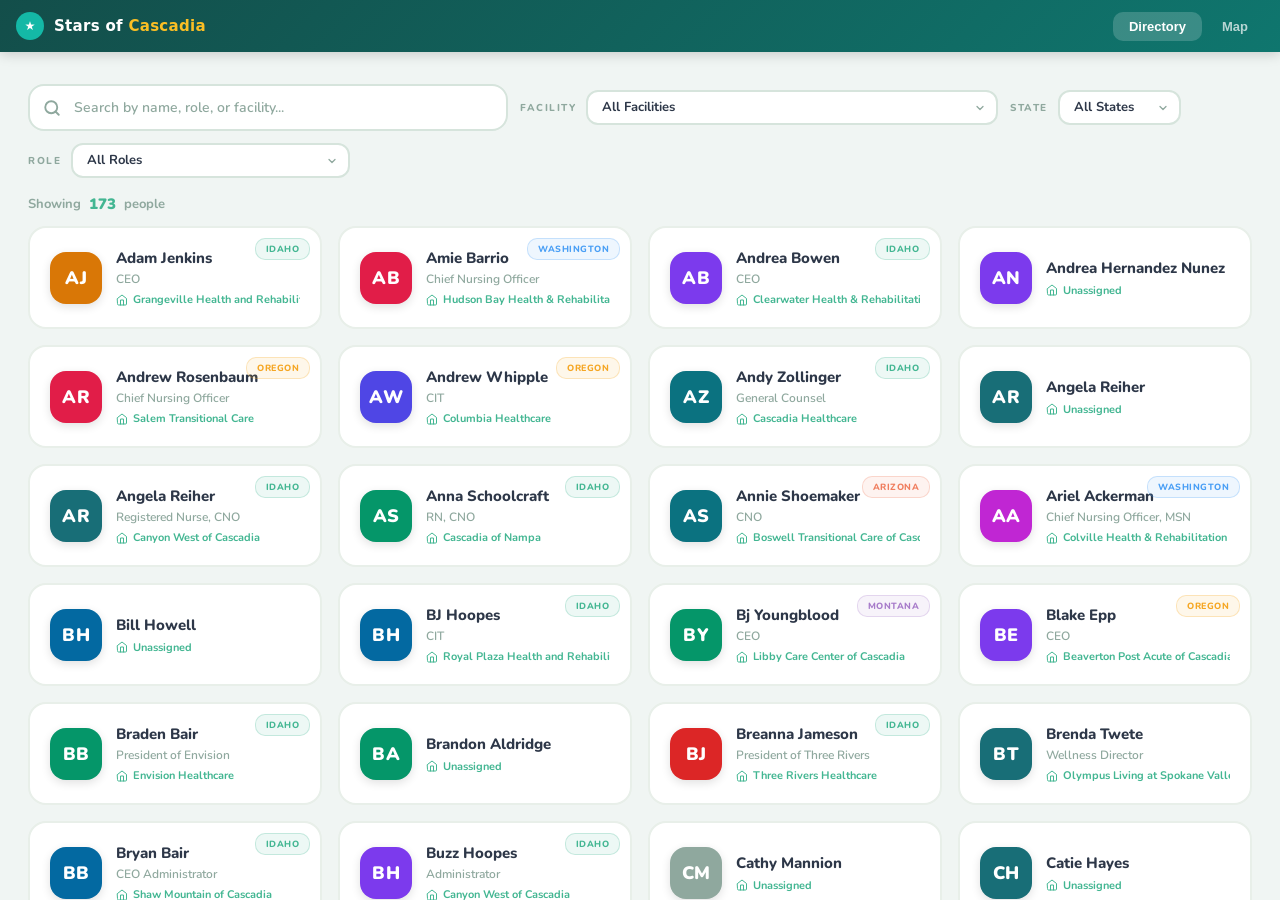
==== index.html @ 4412bbdd "Fix: geocoded coordinates for all 87 facilities + profile click navigation" ====
<!DOCTYPE html>
<html lang="en">
<head>
<meta charset="UTF-8"/>
<meta name="viewport" content="width=device-width, initial-scale=1.0"/>
<title>The Stars of Cascadia</title>
<link rel="icon" type="image/svg+xml" href="/vite.svg"/>
<style>
*{margin:0;padding:0;box-sizing:border-box}
html,body{height:100%;overflow:hidden;font-family:system-ui,-apple-system,sans-serif}
.shell-nav{
  background:linear-gradient(135deg,#134e4a,#0f766e);
  display:flex;align-items:center;height:52px;padding:0 16px;
  position:fixed;top:0;left:0;right:0;z-index:9999;
  box-shadow:0 2px 12px rgba(0,0,0,0.18);
}
.shell-brand{display:flex;align-items:center;gap:10px;margin-right:auto;cursor:pointer}
.shell-brand svg{width:28px;height:28px}
.shell-brand .brand-text{font-weight:900;font-size:15px;color:white;letter-spacing:0.3px}
.shell-brand .brand-text span{color:#fbbf24}
.shell-tabs{display:flex;gap:4px;align-items:center}
.shell-tab{
  padding:7px 16px;border-radius:10px;font-size:13px;font-weight:700;
  color:rgba(255,255,255,0.7);cursor:pointer;transition:all 0.2s;
  border:none;background:none;outline:none;
}
.shell-tab:hover{background:rgba(255,255,255,0.1);color:white}
.shell-tab.active{background:rgba(255,255,255,0.18);color:white}
.shell-tab-icon{display:none}
@media(max-width:480px){
  .shell-tab .tab-label{display:none}
  .shell-tab-icon{display:inline}
  .shell-tab{padding:8px 12px;font-size:16px}
}
.frame-container{
  position:fixed;top:52px;left:0;right:0;bottom:0;
}
.frame-container iframe{
  width:100%;height:100%;border:none;
  position:absolute;top:0;left:0;
  transition:opacity 0.15s ease;
}
.frame-container iframe.hidden{
  opacity:0;pointer-events:none;z-index:0;
}
.frame-container iframe.visible{
  opacity:1;pointer-events:auto;z-index:1;
}
</style>
</head>
<body>
<nav class="shell-nav">
  <div class="shell-brand" onclick="switchTab('directory')">
    <svg viewBox="0 0 32 32" fill="none"><circle cx="16" cy="16" r="16" fill="#14b8a6"/><text x="16" y="21" text-anchor="middle" fill="white" font-size="14" font-weight="bold" font-family="system-ui">&#9733;</text></svg>
    <div class="brand-text">Stars of <span>Cascadia</span></div>
  </div>
  <div class="shell-tabs">
    <button class="shell-tab active" data-tab="directory" onclick="switchTab('directory')">
      <span class="shell-tab-icon">&#128101;</span>
      <span class="tab-label">Directory</span>
    </button>
    <button class="shell-tab" data-tab="map" onclick="switchTab('map')">
      <span class="shell-tab-icon">&#128506;</span>
      <span class="tab-label">Map</span>
    </button>
  </div>
</nav>
<div class="frame-container">
  <iframe id="frame-directory" class="visible" src="/app.html"></iframe>
  <iframe id="frame-map" class="hidden" src="about:blank" data-src="/map.html"></iframe>
  <iframe id="frame-profile" class="hidden" src="about:blank"></iframe>
</div>
<script>
var currentTab = 'directory';
var mapLoaded = false;

function switchTab(tab, opts) {
  opts = opts || {};
  currentTab = tab;

  // Update tab buttons
  document.querySelectorAll('.shell-tab').forEach(function(btn){
    btn.classList.toggle('active', btn.getAttribute('data-tab') === tab);
  });

  // Handle frame visibility
  ['directory','map','profile'].forEach(function(t){
    var frame = document.getElementById('frame-' + t);
    if(t === tab){
      frame.classList.remove('hidden');
      frame.classList.add('visible');
    } else {
      frame.classList.add('hidden');
      frame.classList.remove('visible');
    }
  });

  // Lazy-load map on first visit
  if(tab === 'map' && !mapLoaded){
    var mapFrame = document.getElementById('frame-map');
    mapFrame.src = mapFrame.getAttribute('data-src');
    mapLoaded = true;
  }

  // Load profile if switching to profile tab
  if(tab === 'profile' && opts.profileId){
    var profileFrame = document.getElementById('frame-profile');
    if(profileFrame.src === 'about:blank' || !profileFrame.contentWindow){
      profileFrame.src = '/profile.html?id=' + opts.profileId;
    } else {
      profileFrame.contentWindow.postMessage({type:'loadProfile', id: opts.profileId}, '*');
    }
  }
}

// Listen for messages from child frames
window.addEventListener('message', function(e){
  if(!e.data || !e.data.type) return;

  if(e.data.type === 'openProfile' && e.data.id){
    // Load profile frame and switch to it
    var profileFrame = document.getElementById('frame-profile');
    profileFrame.src = '/profile.html?id=' + e.data.id;
    switchTab('profile', {profileId: e.data.id});
  }

  if(e.data.type === 'backToMap'){
    switchTab('map');
  }

  if(e.data.type === 'backToDirectory'){
    switchTab('directory');
  }
});
</script>
</body>
</html>
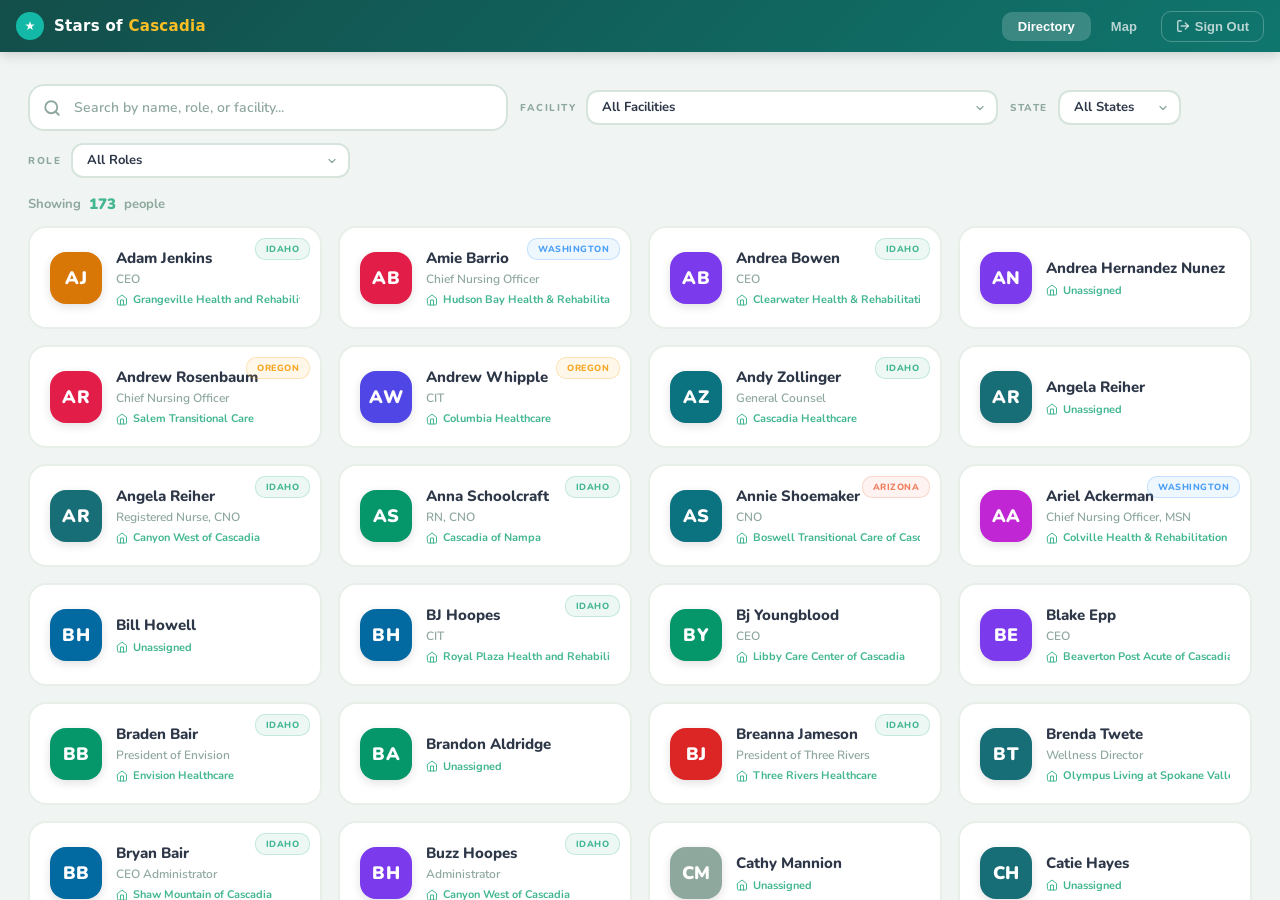
==== commit 91d12bde: "fix: make Sign Out button always visible (no auth keys to detect)" ====
--- a/index.html
+++ b/index.html
@@ -4,7 +4,7 @@
 <meta charset="UTF-8"/>
 <meta name="viewport" content="width=device-width, initial-scale=1.0"/>
 <title>The Stars of Cascadia</title>
-<link rel="icon" type="image/svg+xml" href="/vite.svg"/>
+<link rel="icon" type="image/svg+xml" href="vite.svg"/>
 <style>
 *{margin:0;padding:0;box-sizing:border-box}
 html,body{height:100%;overflow:hidden;font-family:system-ui,-apple-system,sans-serif}
@@ -27,10 +27,19 @@
 .shell-tab:hover{background:rgba(255,255,255,0.1);color:white}
 .shell-tab.active{background:rgba(255,255,255,0.18);color:white}
 .shell-tab-icon{display:none}
+.logout-btn{
+  padding:7px 14px;border-radius:10px;font-size:13px;font-weight:700;
+  color:rgba(255,255,255,0.7);cursor:pointer;transition:all 0.2s;
+  border:1px solid rgba(255,255,255,0.25);background:none;outline:none;
+  margin-left:8px;display:inline-flex;align-items:center;gap:5px;
+}
+.logout-btn:hover{background:rgba(255,255,255,0.15);color:white;border-color:rgba(255,255,255,0.5)}
 @media(max-width:480px){
   .shell-tab .tab-label{display:none}
   .shell-tab-icon{display:inline}
   .shell-tab{padding:8px 12px;font-size:16px}
+  .logout-btn{padding:8px 10px;font-size:12px;margin-left:4px}
+  .logout-btn .logout-label{display:none}
 }
 .frame-container{
   position:fixed;top:52px;left:0;right:0;bottom:0;
@@ -64,15 +73,70 @@
       <span class="tab-label">Map</span>
     </button>
   </div>
+  <button class="logout-btn" id="logoutBtn" onclick="doLogout()">
+    <svg width="14" height="14" viewBox="0 0 24 24" fill="none" stroke="currentColor" stroke-width="2.5" stroke-linecap="round" stroke-linejoin="round"><path d="M9 21H5a2 2 0 01-2-2V5a2 2 0 012-2h4"/><polyline points="16 17 21 12 16 7"/><line x1="21" y1="12" x2="9" y2="12"/></svg>
+    <span class="logout-label">Sign Out</span>
+  </button>
 </nav>
 <div class="frame-container">
-  <iframe id="frame-directory" class="visible" src="/app.html"></iframe>
-  <iframe id="frame-map" class="hidden" src="about:blank" data-src="/map.html"></iframe>
+  <iframe id="frame-directory" class="visible" src="app.html"></iframe>
+  <iframe id="frame-map" class="hidden" src="about:blank" data-src="map.html"></iframe>
   <iframe id="frame-profile" class="hidden" src="about:blank"></iframe>
 </div>
 <script>
 var currentTab = 'directory';
 var mapLoaded = false;
+
+// Check for admin/login session and show logout button
+function checkSession(){
+  var hasSession = false;
+  try {
+    // Check all possible session keys
+    var keys = ['cf_session','cf_user','cf_admin','cf_token','cascadia_session','stars_session','stars_user'];
+    for(var i=0;i<keys.length;i++){
+      if(localStorage.getItem(keys[i])){hasSession=true;break;}
+    }
+    // Also check if sessionStorage has anything
+    if(!hasSession){
+      for(var i=0;i<keys.length;i++){
+        if(sessionStorage.getItem(keys[i])){hasSession=true;break;}
+      }
+    }
+    // Check for any key containing 'admin','session','user','token','auth'
+    if(!hasSession){
+      for(var j=0;j<localStorage.length;j++){
+        var k=localStorage.key(j).toLowerCase();
+        if(k.indexOf('admin')>-1||k.indexOf('session')>-1||k.indexOf('user')>-1||k.indexOf('token')>-1||k.indexOf('auth')>-1||k.indexOf('login')>-1){
+          hasSession=true;break;
+        }
+      }
+    }
+  }catch(e){}
+  var btn=document.getElementById('logoutBtn');
+  if(hasSession) btn.classList.add('visible');
+  else btn.classList.remove('visible');
+}
+
+function doLogout(){
+  try{
+    localStorage.clear();
+    sessionStorage.clear();
+  }catch(e){}
+  // Clear cookies
+  document.cookie.split(';').forEach(function(c){
+    document.cookie=c.replace(/^ +/,'').replace(/=.*/,'=;expires='+new Date().toUTCString()+';path=/');
+  });
+  window.location.href=window.location.origin+window.location.pathname;
+}
+
+// Run session check on load and periodically
+checkSession();
+setInterval(checkSession,3000);
+
+// Also listen for storage events from child iframes
+window.addEventListener('message',function(e){
+  if(e.data&&e.data.type==='sessionChanged') checkSession();
+});
 
 function switchTab(tab, opts) {
   opts = opts || {};
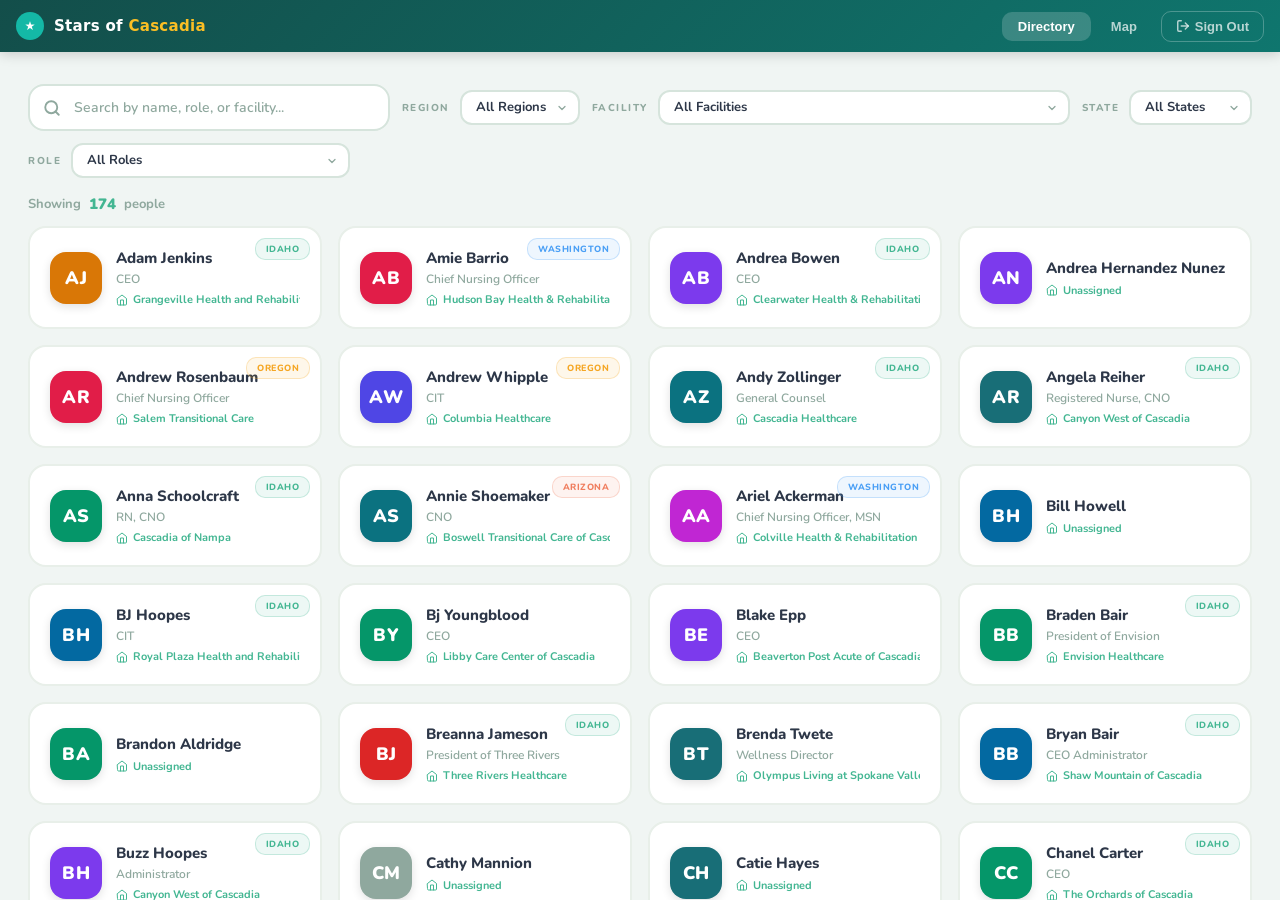
==== commit 1b26fc71: "Add 5 Peaks region filter (19 WA SNFs) + JockiBox facility (Will, Erik, Michael)" ====
--- a/index.html
+++ b/index.html
@@ -81,41 +81,13 @@
 <div class="frame-container">
   <iframe id="frame-directory" class="visible" src="app.html"></iframe>
   <iframe id="frame-map" class="hidden" src="about:blank" data-src="map.html"></iframe>
-  <iframe id="frame-profile" class="hidden" src="about:blank"></iframe>
+
 </div>
 <script>
 var currentTab = 'directory';
 var mapLoaded = false;
 
-// Check for admin/login session and show logout button
-function checkSession(){
-  var hasSession = false;
-  try {
-    // Check all possible session keys
-    var keys = ['cf_session','cf_user','cf_admin','cf_token','cascadia_session','stars_session','stars_user'];
-    for(var i=0;i<keys.length;i++){
-      if(localStorage.getItem(keys[i])){hasSession=true;break;}
-    }
-    // Also check if sessionStorage has anything
-    if(!hasSession){
-      for(var i=0;i<keys.length;i++){
-        if(sessionStorage.getItem(keys[i])){hasSession=true;break;}
-      }
-    }
-    // Check for any key containing 'admin','session','user','token','auth'
-    if(!hasSession){
-      for(var j=0;j<localStorage.length;j++){
-        var k=localStorage.key(j).toLowerCase();
-        if(k.indexOf('admin')>-1||k.indexOf('session')>-1||k.indexOf('user')>-1||k.indexOf('token')>-1||k.indexOf('auth')>-1||k.indexOf('login')>-1){
-          hasSession=true;break;
-        }
-      }
-    }
-  }catch(e){}
-  var btn=document.getElementById('logoutBtn');
-  if(hasSession) btn.classList.add('visible');
-  else btn.classList.remove('visible');
-}
+// Sign Out button is always visible (no auth system)
 
 function doLogout(){
   try{
@@ -126,17 +98,10 @@
   document.cookie.split(';').forEach(function(c){
     document.cookie=c.replace(/^ +/,'').replace(/=.*/,'=;expires='+new Date().toUTCString()+';path=/');
   });
-  window.location.href=window.location.origin+window.location.pathname;
+  window.location.href=window.location.origin+'/onboard?mode=signin';
 }
 
-// Run session check on load and periodically
-checkSession();
-setInterval(checkSession,3000);
-
-// Also listen for storage events from child iframes
-window.addEventListener('message',function(e){
-  if(e.data&&e.data.type==='sessionChanged') checkSession();
-});
+// No session check needed -- Sign Out always visible
 
 function switchTab(tab, opts) {
   opts = opts || {};
@@ -148,14 +113,16 @@
   });
 
   // Handle frame visibility
-  ['directory','map','profile'].forEach(function(t){
+  ['directory','map'].forEach(function(t){
     var frame = document.getElementById('frame-' + t);
-    if(t === tab){
-      frame.classList.remove('hidden');
-      frame.classList.add('visible');
-    } else {
-      frame.classList.add('hidden');
-      frame.classList.remove('visible');
+    if(frame){
+      if(t === tab){
+        frame.classList.remove('hidden');
+        frame.classList.add('visible');
+      } else {
+        frame.classList.add('hidden');
+        frame.classList.remove('visible');
+      }
     }
   });
 
@@ -166,27 +133,14 @@
     mapLoaded = true;
   }
 
-  // Load profile if switching to profile tab
-  if(tab === 'profile' && opts.profileId){
-    var profileFrame = document.getElementById('frame-profile');
-    if(profileFrame.src === 'about:blank' || !profileFrame.contentWindow){
-      profileFrame.src = '/profile.html?id=' + opts.profileId;
-    } else {
-      profileFrame.contentWindow.postMessage({type:'loadProfile', id: opts.profileId}, '*');
-    }
-  }
+
 }
 
 // Listen for messages from child frames
 window.addEventListener('message', function(e){
   if(!e.data || !e.data.type) return;
 
-  if(e.data.type === 'openProfile' && e.data.id){
-    // Load profile frame and switch to it
-    var profileFrame = document.getElementById('frame-profile');
-    profileFrame.src = '/profile.html?id=' + e.data.id;
-    switchTab('profile', {profileId: e.data.id});
-  }
+  // openProfile now handled inline in app.html -- no iframe needed
 
   if(e.data.type === 'backToMap'){
     switchTab('map');
